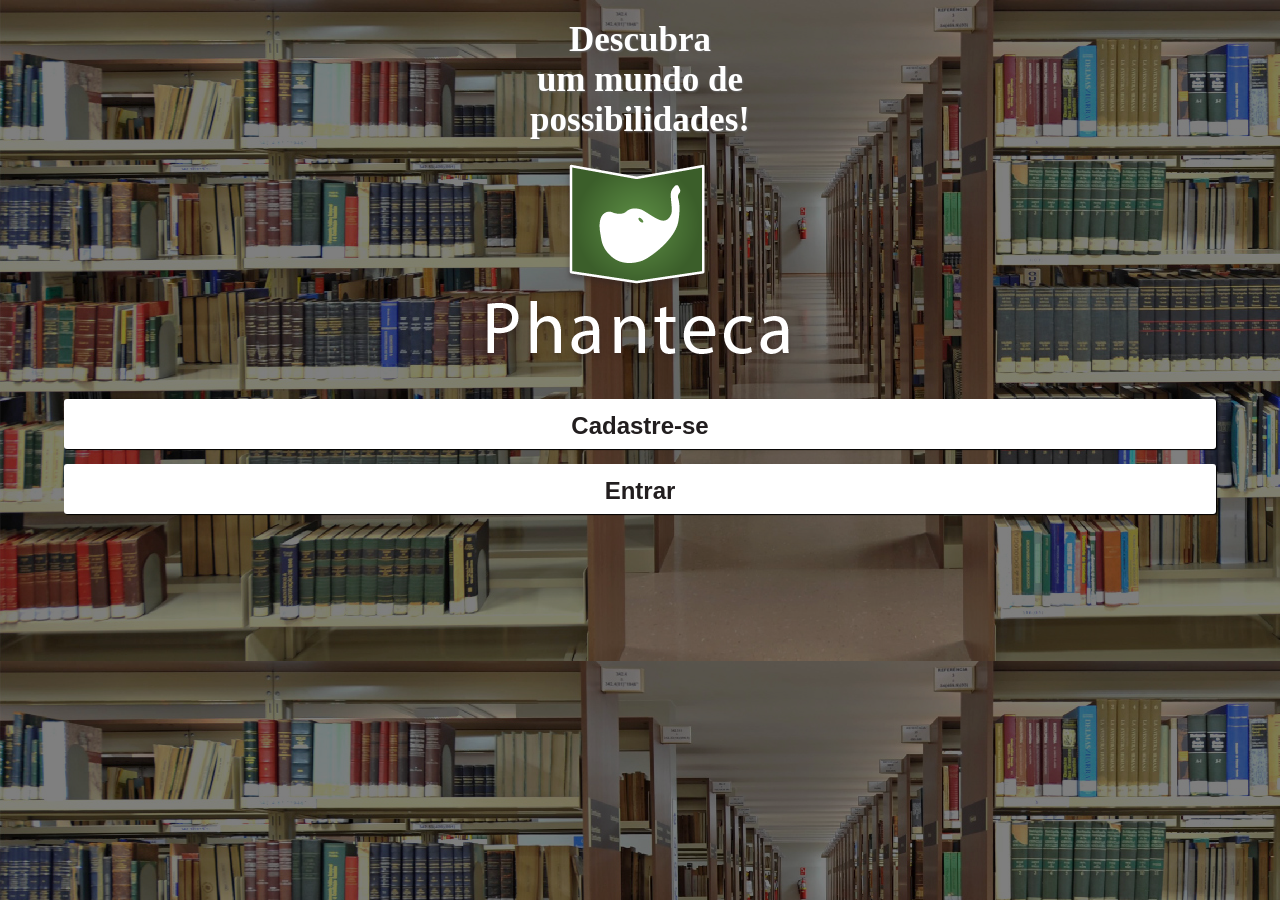
==== index.html @ 72bee5a9 "php -> html As páginas devem estar com extensão html para funcionar no PhoneGap" ====
<html>
    <head>
        <meta name="viewport" content="width=device-width, user-scalable=no, minimum-scale=0.7, maximum-scale=0.7">
        <script type="text/javascript" src="/js/jquery.mobile-1.4.4.js"></script>
        <script type="text/javascript" src="/js/jquery-1.10.2.js"></script>
        <script type="text/javascript">
            $(function(){
                var logoOpen = false;
                var exec = false;
                $('img#logo').on('click', function(){
                    if (exec === false){
                        exec = true;
                        $('div.texto, button.inicial, button.inicial.first').finish();
                        if (logoOpen === false){
                            $('div.texto').animate({
                                'margin-top' : '-100px',
                                'opacity' : 0
                            }, 800);
                            $('button.inicial').animate({
                                'opacity' : 0
                            }, 800);
                            $('button.inicial.first').animate({
                                'margin-top' : '100px'
                            }, 800);
                            $(this).animate({
                                'margin-top' : '160px'
                            }, 800);
                            logoOpen = true;
                        } else {
                            $('div.texto').animate({
                                'margin-top' : '20px',
                                'opacity' : 1
                            }, 800);
                            $('button.inicial.first').animate({
                                'margin-top' : '15px',
                                'opacity' : 1
                            }, 800);
                            $('button.inicial').animate({
                                'opacity' : 1
                            }, 800);
                            $(this).animate({
                                'margin-top' : '20px'
                            }, 800);
                            logoOpen = false;
                        }
                        setTimeout(function(){
                            exec = false; 
                        }, 1000);
                    }
                });
                mecheFundo();
            });
            function mecheFundo(){
                $('.fundo').animate({ 'background-position-x' : '-500px' }, 40000);
                $('.fundo').animate({ 'background-position-x' : '-10px' }, 40000);
                setTimeout(function(){
                    mecheFundo();
                }, 0);
            }
        </script>
        <style type="text/css">
            body{
                margin: 0;
                padding: 0;
                text-align: center;
                font-family: "Roboto";
            }
            .fundo{
                background-image: url('/img/fundo-inicial.jpg');
                background-position: 0px 0px;
                width: 100%;
                height: 100%;
                z-index: 1;
                position: fixed;
            }
            .fundo .sobreFundo{
                background: black;
                opacity: 0.5;
                width: 100%;
                height: 100%;
                z-index: 2;
                position: fixed;
            }
            .conteudo{
                z-index: 3;
                position: fixed;
                text-align: center;
                margin: 0 auto;
                width: 100%;
            }
                .conteudo .texto{
                    color: white;
                    font-weight: 600;
                    font-size: 35px;
                    text-align: center;
                    text-shadow: #666666 1px 1px 2px;
                    margin-top: 20px;
                }
                .conteudo img{
                    margin-top: 20px;
                }
                .conteudo button.inicial{
                    background-color: white;
                    width: 90%;
                    height: 50px;
                    border-radius: 3px;
                    border: none;
                    box-shadow: #000000 1px 1px 1px;
                    margin: 0;
                    margin-top: 15px;
                    color: #221E1F;
                    font-size: 24px;
                    font-weight: 600;
                    padding-top: 12px;
                    padding-bottom: 8px;
                    padding-left: 0;
                    padding-right: 0;
                    cursor: pointer;
                    outline: none;
                }
                .conteudo button.inicial:hover{
                    background-color: #efefef;
                    outline: none;
                }
                .conteudo button.inicial:active{
                    background-color: #bebebe;
                    outline: none;
                }
        </style>
    </head>
    <body>
        <div class="fundo"><div class="sobreFundo"></div></div>
        <div class="conteudo">
            <div class="texto">
                Descubra<br />
                um mundo de <br />
                possibilidades!<br />
            </div>
            <img id="logo" src="/img/logo.png"><br />
            <button class="inicial first">Cadastre-se</button><br />
            <button class="inicial">Entrar</button>
        </div>
    </body>
</html>
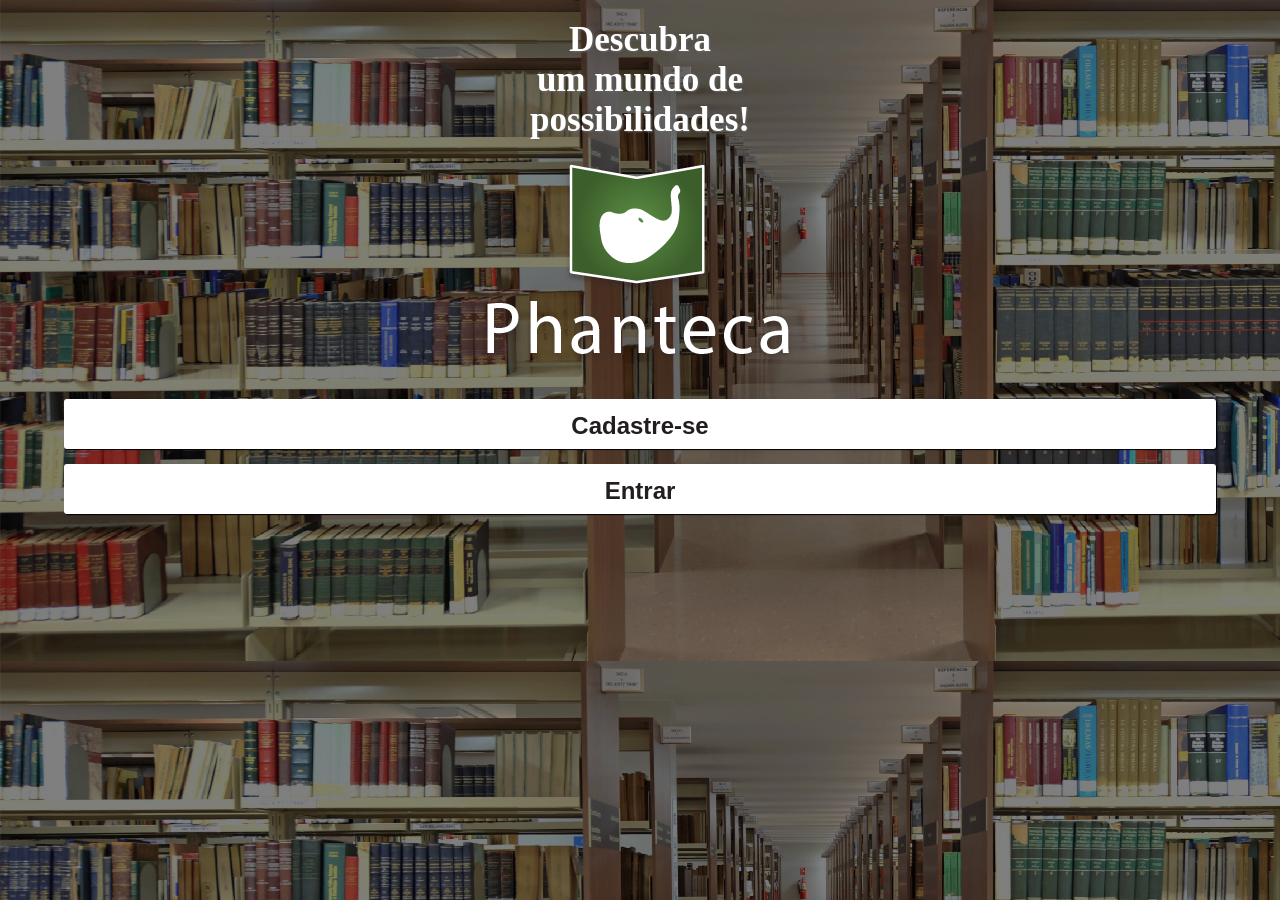
==== commit b03b18c8: "Inclusão cordova.js Com alterações em index e inclusão da página" ====
--- a/index.html
+++ b/index.html
@@ -1,8 +1,9 @@
 <html>
     <head>
         <meta name="viewport" content="width=device-width, user-scalable=no, minimum-scale=0.7, maximum-scale=0.7">
-        <script type="text/javascript" src="/js/jquery.mobile-1.4.4.js"></script>
-        <script type="text/javascript" src="/js/jquery-1.10.2.js"></script>
+        <script type="text/javascript" charset="utf-8" src="js/cordova.js"></script>
+        <script type="text/javascript" charset="utf-8" src="/js/jquery.mobile-1.4.4.js"></script>
+        <script type="text/javascript" charset="utf-8" src="/js/jquery-1.10.2.js"></script>
         <script type="text/javascript">
             $(function(){
                 var logoOpen = false;
@@ -66,7 +67,7 @@
                 font-family: "Roboto";
             }
             .fundo{
-                background-image: url('/img/fundo-inicial.jpg');
+                background-image: url('img/fundo-inicial.jpg');
                 background-position: 0px 0px;
                 width: 100%;
                 height: 100%;
@@ -136,7 +137,7 @@
                 um mundo de <br />
                 possibilidades!<br />
             </div>
-            <img id="logo" src="/img/logo.png"><br />
+            <img id="logo" src="img/logo.png"><br />
             <button class="inicial first">Cadastre-se</button><br />
             <button class="inicial">Entrar</button>
         </div>
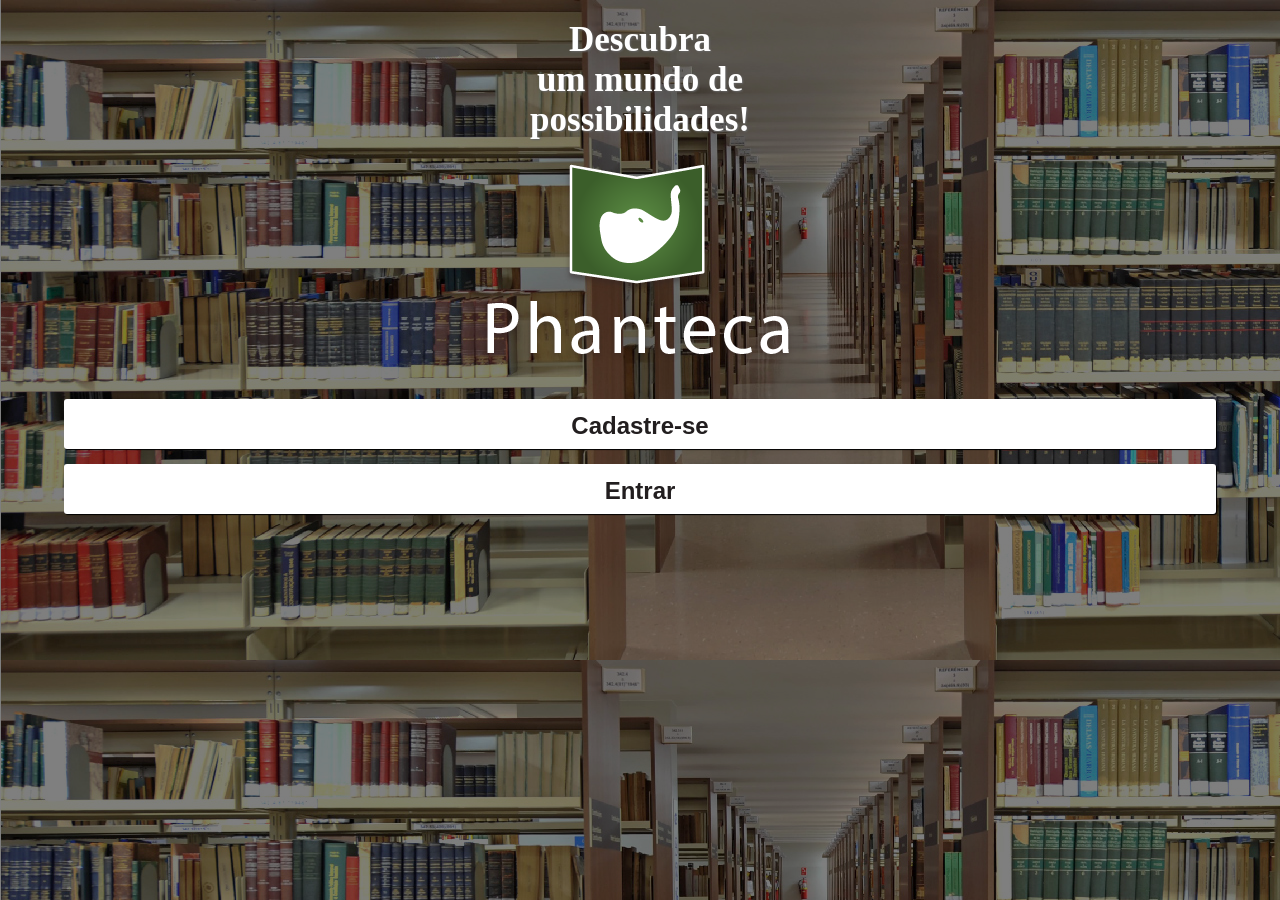
==== commit a1711510: "Link JQuery Alteração nos links" ====
--- a/index.html
+++ b/index.html
@@ -1,17 +1,16 @@
 <html>
     <head>
         <meta name="viewport" content="width=device-width, user-scalable=no, minimum-scale=0.7, maximum-scale=0.7">
-        <script type="text/javascript" charset="utf-8" src="js/cordova.js"></script>
-        <script type="text/javascript" charset="utf-8" src="/js/jquery.mobile-1.4.4.js"></script>
-        <script type="text/javascript" charset="utf-8" src="/js/jquery-1.10.2.js"></script>
+        <script type="text/javascript" src="http://biblioteca.projetos.in/js/jquery-1.10.2.js"></script>
+        <script type="text/javascript" src="http://biblioteca.projetos.in/js/jquery.mobile-1.4.4.js"></script>
         <script type="text/javascript">
             $(function(){
                 var logoOpen = false;
                 var exec = false;
-                $('img#logo').on('click', function(){
+                $('img#logo').tap(function(){
                     if (exec === false){
                         exec = true;
-                        $('div.texto, button.inicial, button.inicial.first').finish();
+                        $('div.texto, img#logo, button.inicial, button.inicial.first').finish();
                         if (logoOpen === false){
                             $('div.texto').animate({
                                 'margin-top' : '-100px',
@@ -52,8 +51,8 @@
                 mecheFundo();
             });
             function mecheFundo(){
-                $('.fundo').animate({ 'background-position-x' : '-500px' }, 40000);
-                $('.fundo').animate({ 'background-position-x' : '-10px' }, 40000);
+                $('.fundo').animate({ 'background-position-x' : '-500px' }, 30000);
+                $('.fundo').animate({ 'background-position-x' : '-10px' }, 30000);
                 setTimeout(function(){
                     mecheFundo();
                 }, 0);
